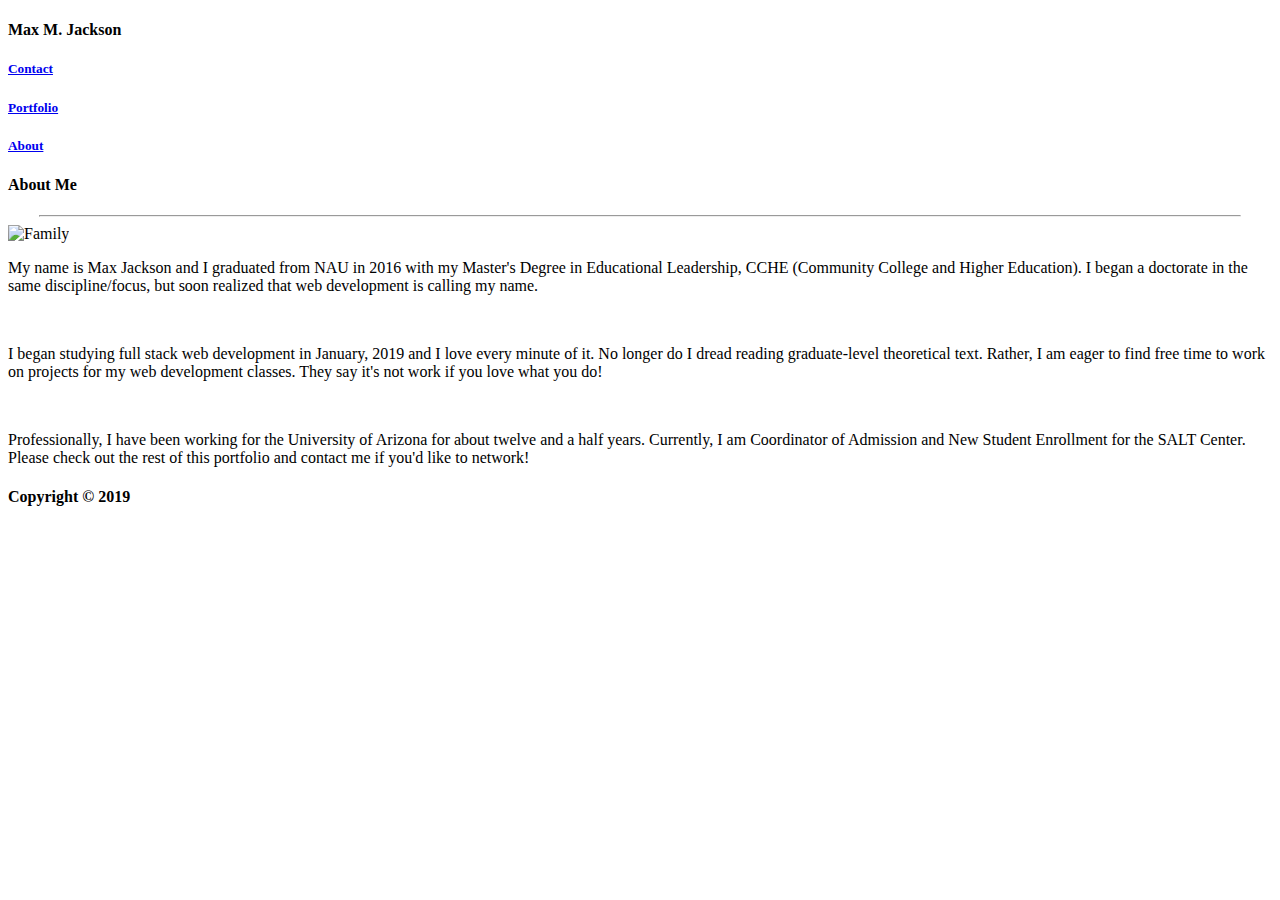
==== index.html @ 6c810008 "minor text update index" ====
<!DOCTYPE html>

<html lang="en-us">

<head>
    <meta charset="UTF-8">
    <link rel="stylesheet" type="text/css" href="../Basic-Portfolio/assets/css/reset.css">
    <link rel="stylesheet" type="text/css" href="../Basic-Portfolio/assets/css/style.css">
    <title>About Max Jackson</title>
</head>

<body>

    <!-- HEADER COMMENTS  -->

    <div class="mainheader">
        <header>
            <div>
                <div class="name">
                    <h4>Max M. Jackson</h4>
                </div>

                <div class="contact">
                    <h5><a href="../Basic-Portfolio/contact.html">Contact</a></h5>
                </div>

                <div class="portfolio">
                    <h5><a href="../Basic-Portfolio/portfolio.html">Portfolio</a></h5>
                </div>

                <div class="about">
                    <h5><a href="../Basic-Portfolio/index.html">About</a></h5>
                </div>
            </div>
        </header>
    </div>

    <!-- Content of the page sans header/footer: 'index content' - "Paragraph" comprises the heading, image and text denoted by 'id' divs-->

    <div class="indexcontent">
        <article class="paragraph">

            <div id="heading">
                <h4>About Me</h4>
            </div>

            <hr width="94.9%" id="break" style="box-shadow: 0 0 0px 0px #777777;">

            <div id="picture">
                <img src="../Basic-Portfolio/assets/images/Picture1.png" alt="Family">
            </div>

            <div id="text">
                <p>
                    My name is Max Jackson and I graduated from NAU in 2016 with my Master's Degree in Educational
                    Leadership, CCHE (Community College and Higher Education). I began a doctorate in the same
                    discipline/focus, but soon realized that web development is calling my name.
                </p>
                <br>
                <p>
                    I began studying full stack web development in January, 2019 and I love every minute of it. No
                    longer do I dread reading graduate-level theoretical text. Rather, I am eager to find free time to
                    work on projects for my web development classes. They say it's not work if you love what you do!
                </p>
                <br>
                <p>
                    Professionally, I have been working for the University of Arizona for about twelve and a half years. Currently, I am
                    Coordinator of Admission and New Student Enrollment for the SALT Center.

                    Please check out the rest of this portfolio and contact me if you'd like to network!
                </p>
            </div>

        </article>
    </div>


    <!-- FOOTER COMMENTS -->

    <div class="footer">
        <footer>
            <h4>
                Copyright © 2019
            </h4>
        </footer>
    </div>

</body>

</html>
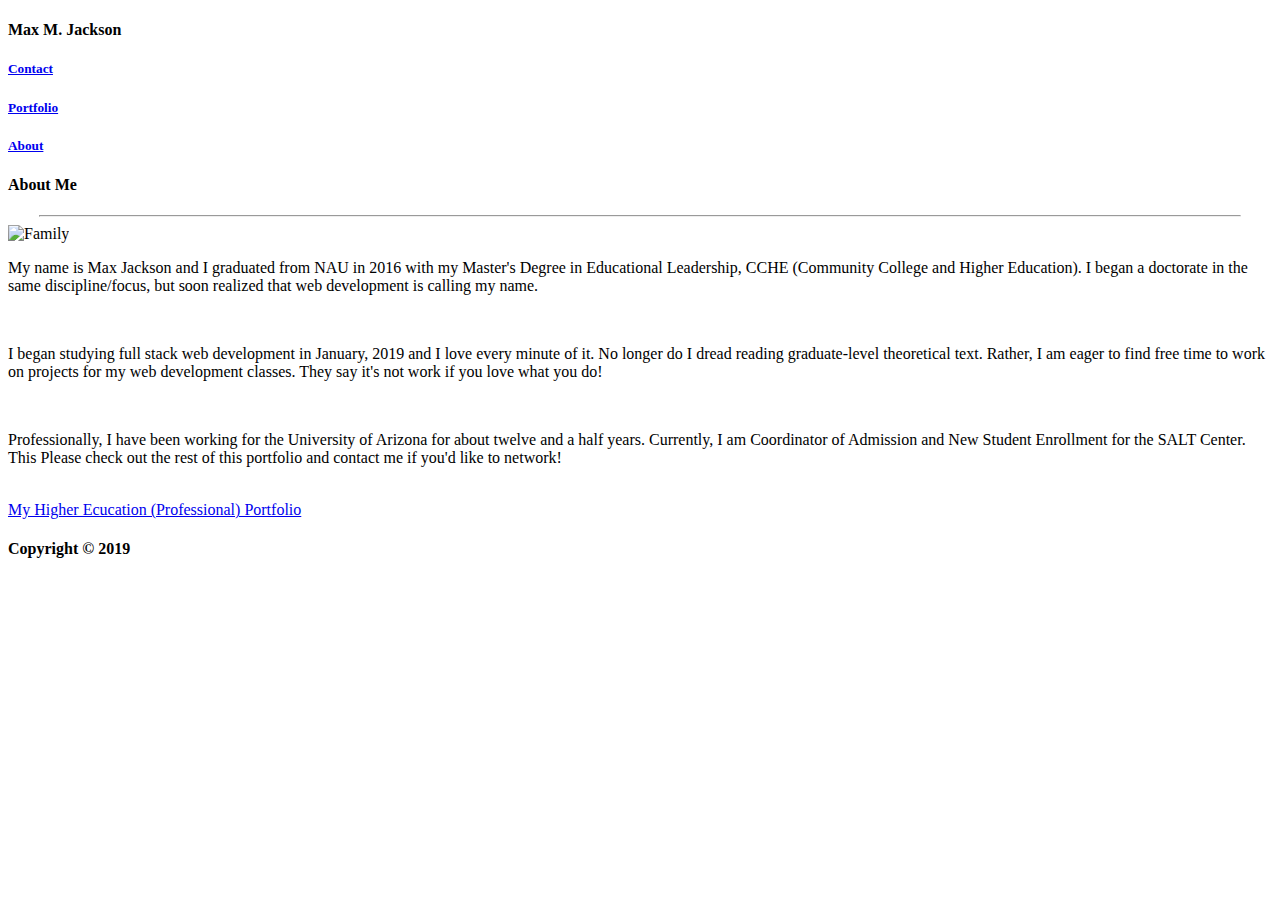
==== commit e0a8ca16: "added link to my higher ed professional portfolio" ====
--- a/index.html
+++ b/index.html
@@ -67,8 +67,10 @@
                     Professionally, I have been working for the University of Arizona for about twelve and a half years. Currently, I am
                     Coordinator of Admission and New Student Enrollment for the SALT Center.
 
-                    Please check out the rest of this portfolio and contact me if you'd like to network!
+                    This Please check out the rest of this portfolio and contact me if you'd like to network!
                 </p>
+                <br>
+                <a href="http://maxmjackson.wixsite.com/maxjnau" title="Max Jackson's Higher Education Portfolio" target="_blank" >My Higher Ecucation (Professional) Portfolio</a>
             </div>
 
         </article>
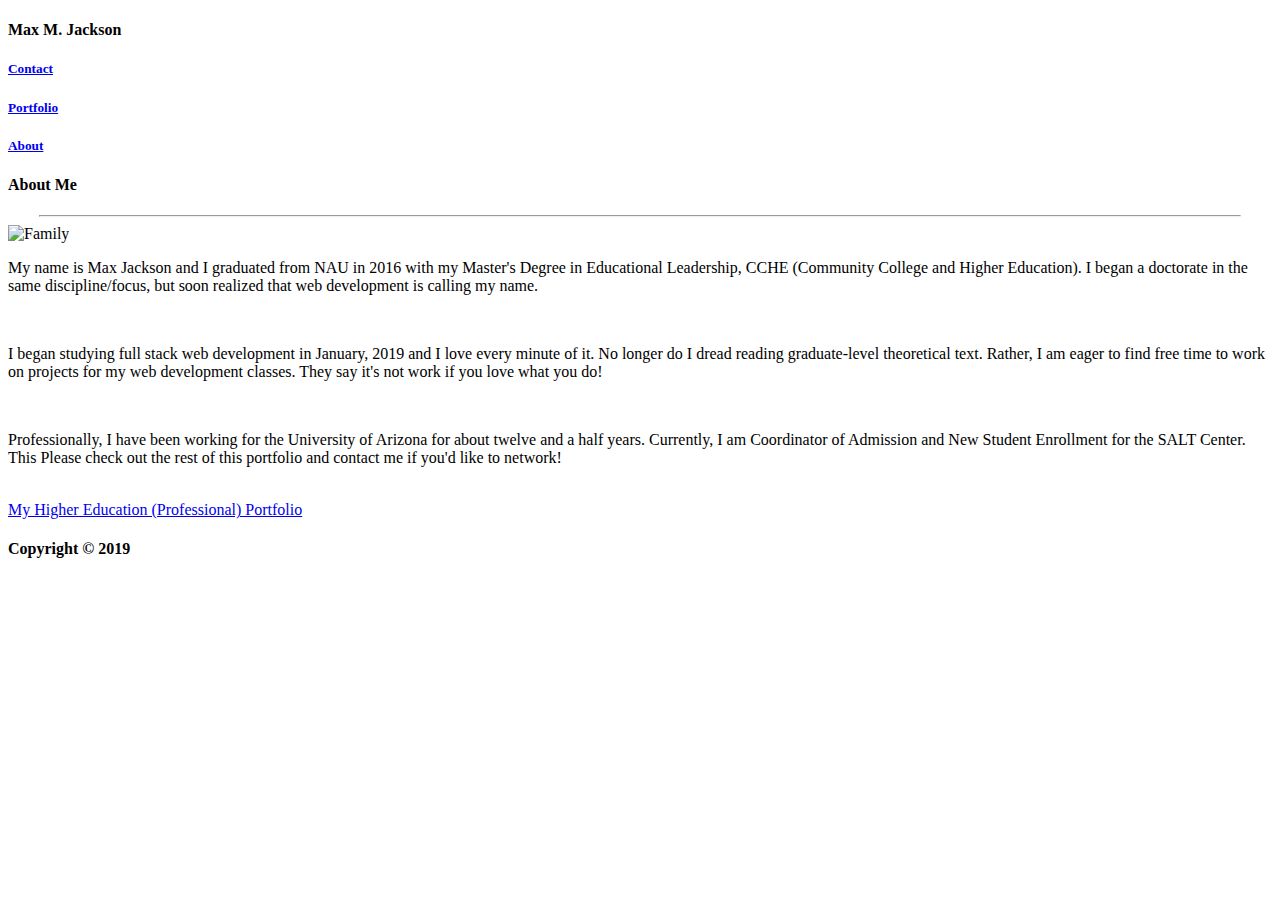
==== commit e9e45ab6: "typo on prof portfolio link" ====
--- a/index.html
+++ b/index.html
@@ -70,7 +70,7 @@
                     This Please check out the rest of this portfolio and contact me if you'd like to network!
                 </p>
                 <br>
-                <a href="http://maxmjackson.wixsite.com/maxjnau" title="Max Jackson's Higher Education Portfolio" target="_blank" >My Higher Ecucation (Professional) Portfolio</a>
+                <a href="http://maxmjackson.wixsite.com/maxjnau" title="Max Jackson's Higher Education Portfolio" target="_blank" >My Higher Education (Professional) Portfolio</a>
             </div>
 
         </article>
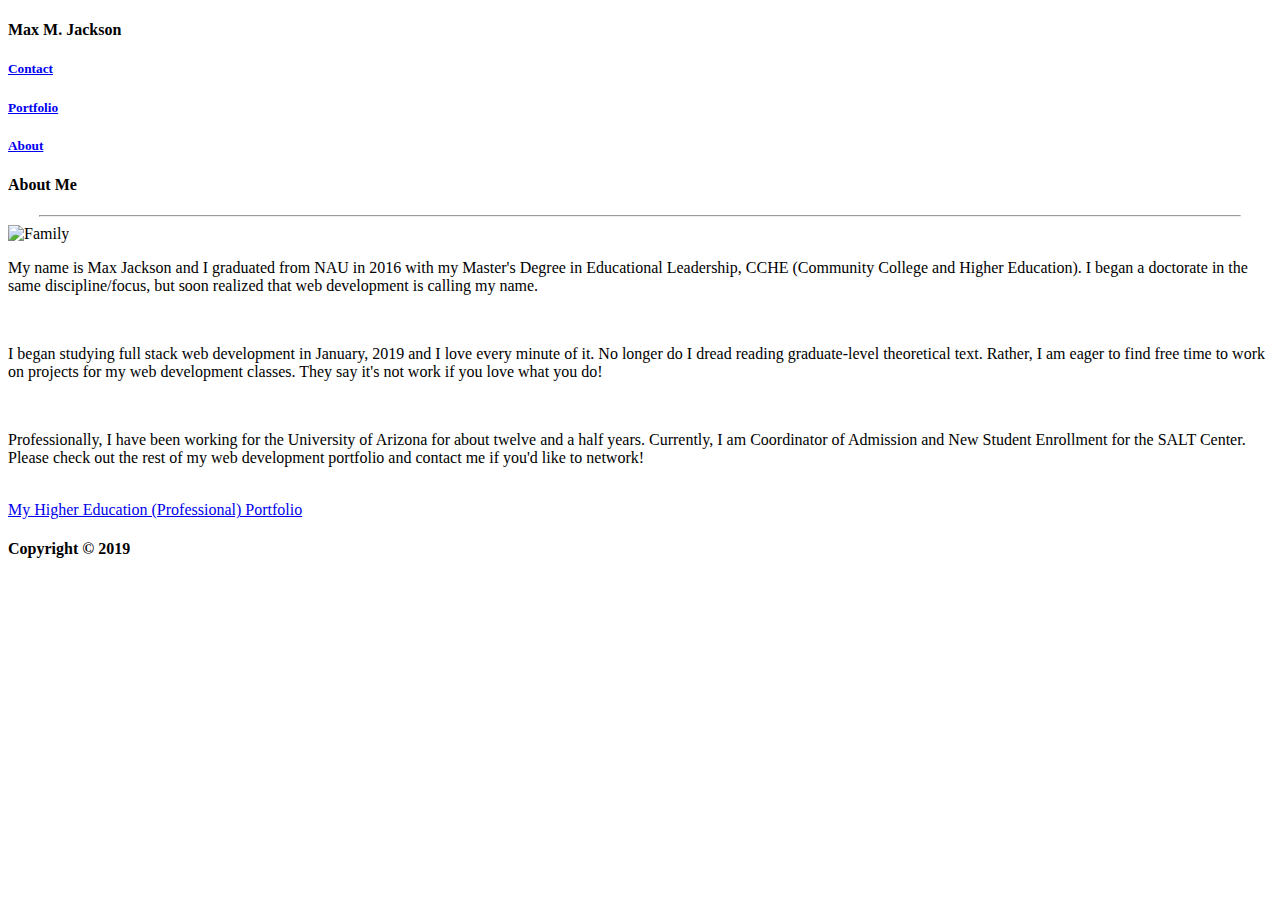
==== commit a747a8fe: "small text update" ====
--- a/index.html
+++ b/index.html
@@ -67,7 +67,7 @@
                     Professionally, I have been working for the University of Arizona for about twelve and a half years. Currently, I am
                     Coordinator of Admission and New Student Enrollment for the SALT Center.
 
-                    This Please check out the rest of this portfolio and contact me if you'd like to network!
+                    Please check out the rest of my web development portfolio and contact me if you'd like to network!
                 </p>
                 <br>
                 <a href="http://maxmjackson.wixsite.com/maxjnau" title="Max Jackson's Higher Education Portfolio" target="_blank" >My Higher Education (Professional) Portfolio</a>
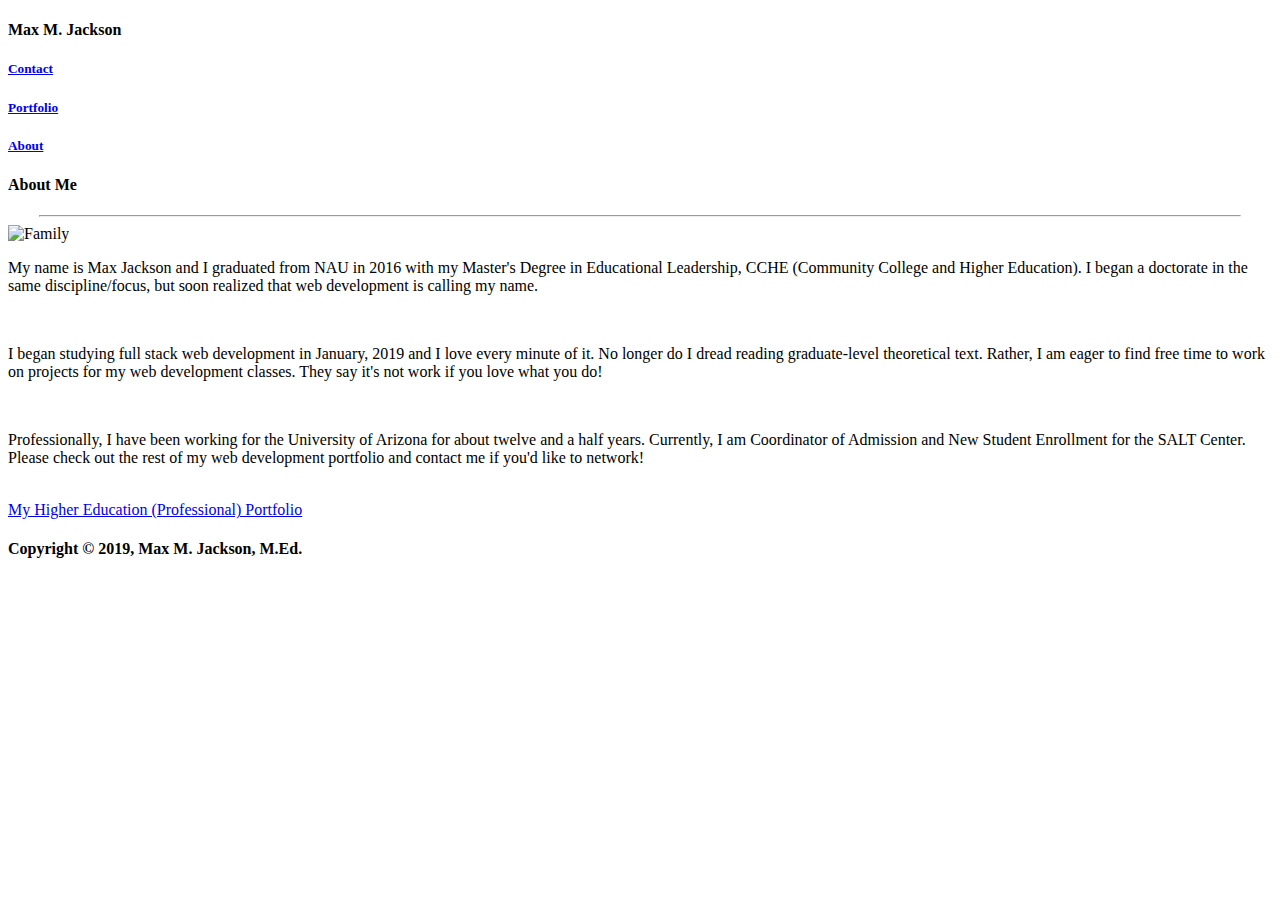
==== commit 24dbe4c0: "text" ====
--- a/index.html
+++ b/index.html
@@ -82,7 +82,7 @@
     <div class="footer">
         <footer>
             <h4>
-                Copyright © 2019
+                Copyright © 2019, Max M. Jackson, M.Ed.
             </h4>
         </footer>
     </div>
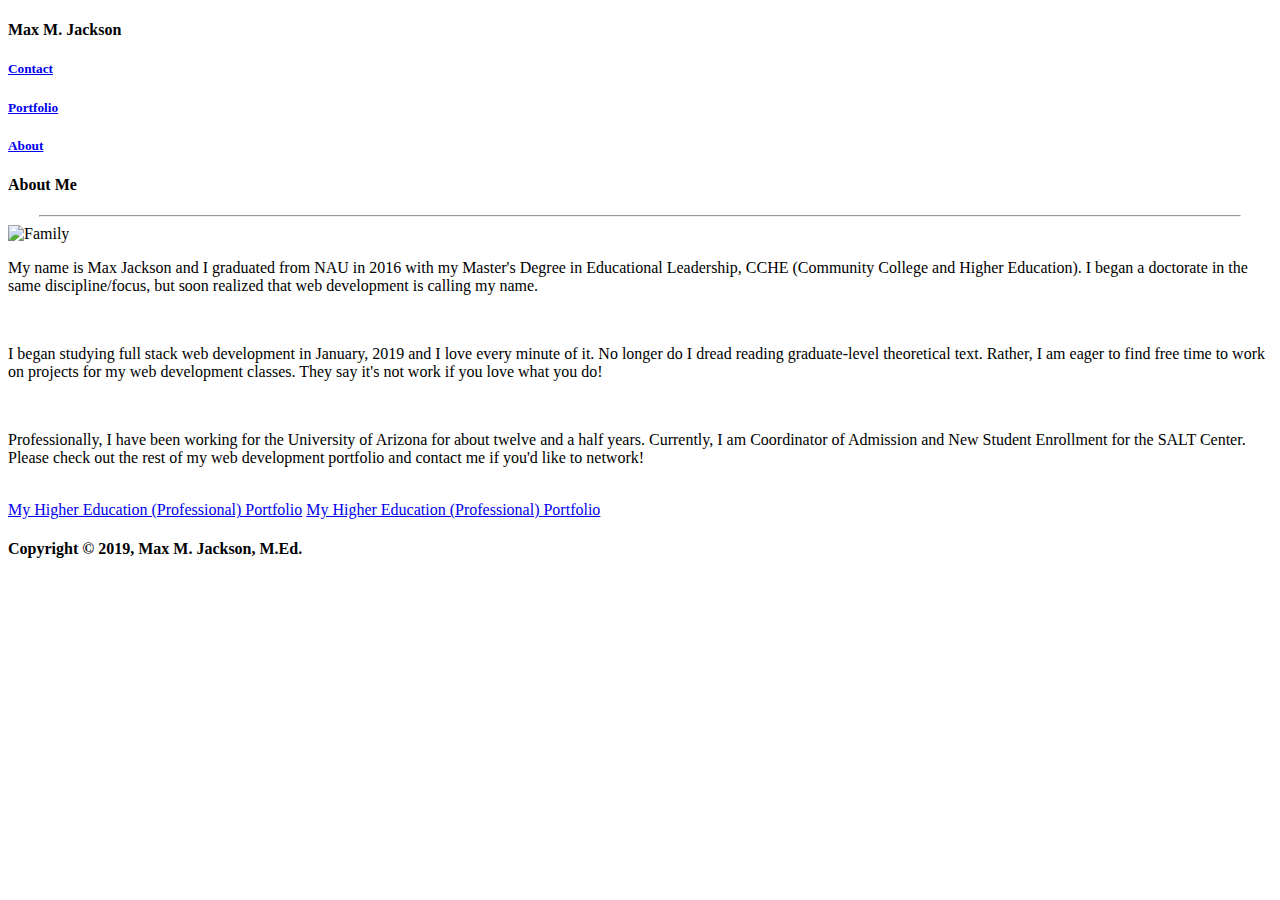
==== commit 9335170c: "button" ====
--- a/index.html
+++ b/index.html
@@ -70,7 +70,11 @@
                     Please check out the rest of my web development portfolio and contact me if you'd like to network!
                 </p>
                 <br>
+
                 <a href="http://maxmjackson.wixsite.com/maxjnau" title="Max Jackson's Higher Education Portfolio" target="_blank" >My Higher Education (Professional) Portfolio</a>
+
+                <a href="http://maxmjackson.wixsite.com/maxjnau" title="Max Jackson's Higher Education Portfolio" target="_blank" >My Higher Education (Professional) Portfolio</a>
+                
             </div>
 
         </article>
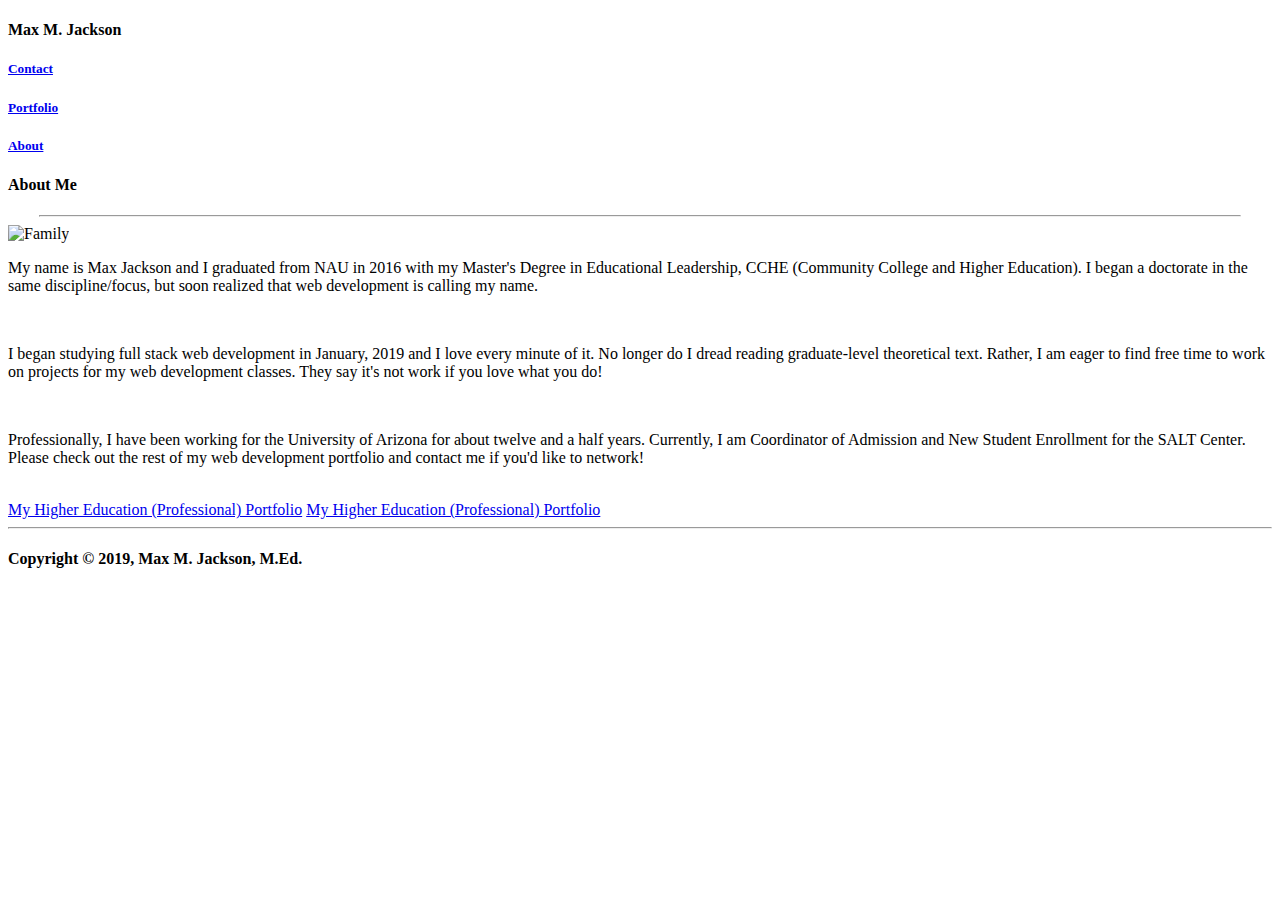
==== commit 98519d4f: "trying something" ====
--- a/index.html
+++ b/index.html
@@ -74,7 +74,9 @@
                 <a href="http://maxmjackson.wixsite.com/maxjnau" title="Max Jackson's Higher Education Portfolio" target="_blank" >My Higher Education (Professional) Portfolio</a>
 
                 <a href="http://maxmjackson.wixsite.com/maxjnau" title="Max Jackson's Higher Education Portfolio" target="_blank" >My Higher Education (Professional) Portfolio</a>
-                
+
+                <hr>
+
             </div>
 
         </article>
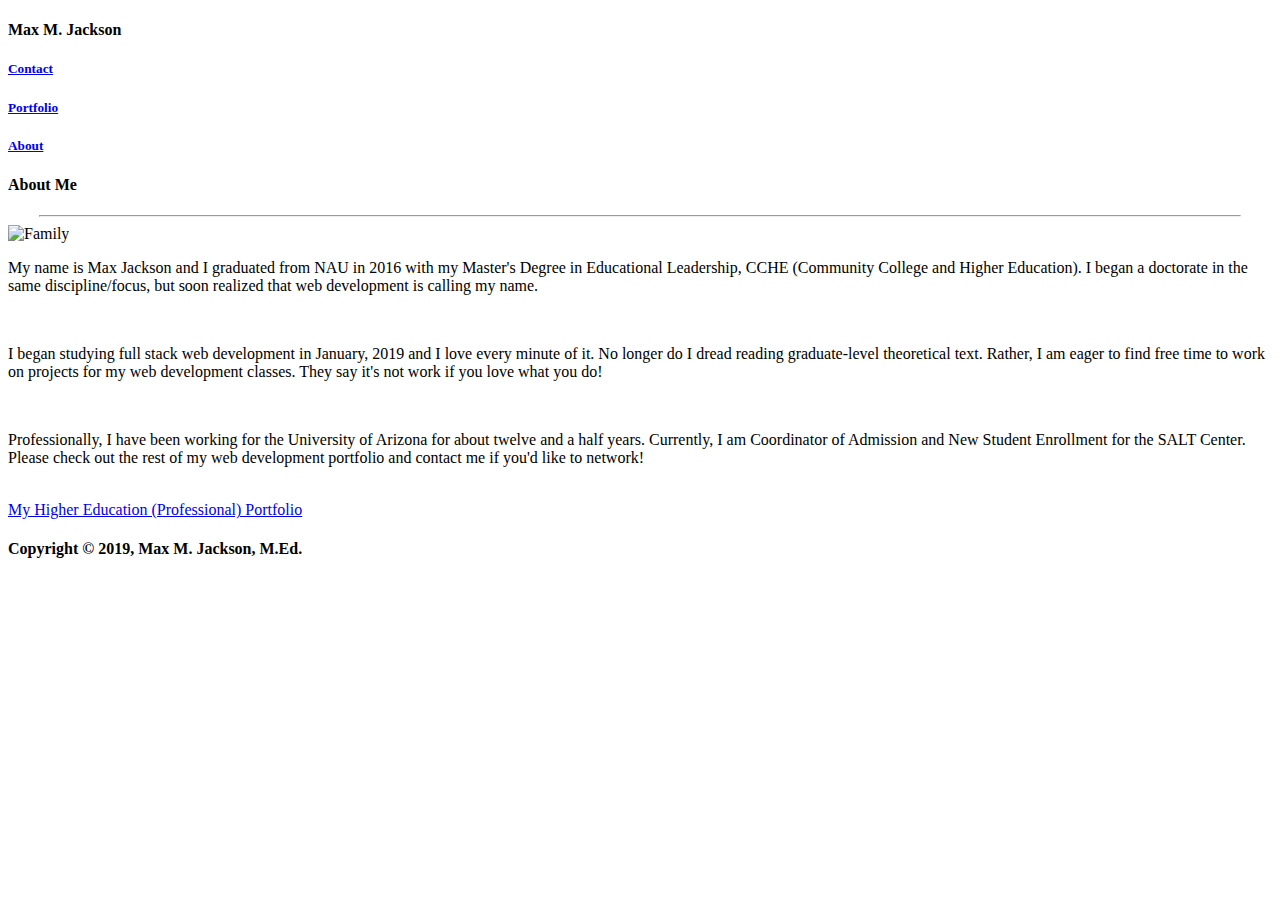
==== commit 260b9281: "text update" ====
--- a/index.html
+++ b/index.html
@@ -73,9 +73,6 @@
 
                 <a href="http://maxmjackson.wixsite.com/maxjnau" title="Max Jackson's Higher Education Portfolio" target="_blank" >My Higher Education (Professional) Portfolio</a>
 
-                <a href="http://maxmjackson.wixsite.com/maxjnau" title="Max Jackson's Higher Education Portfolio" target="_blank" >My Higher Education (Professional) Portfolio</a>
-
-                <hr>
 
             </div>
 
